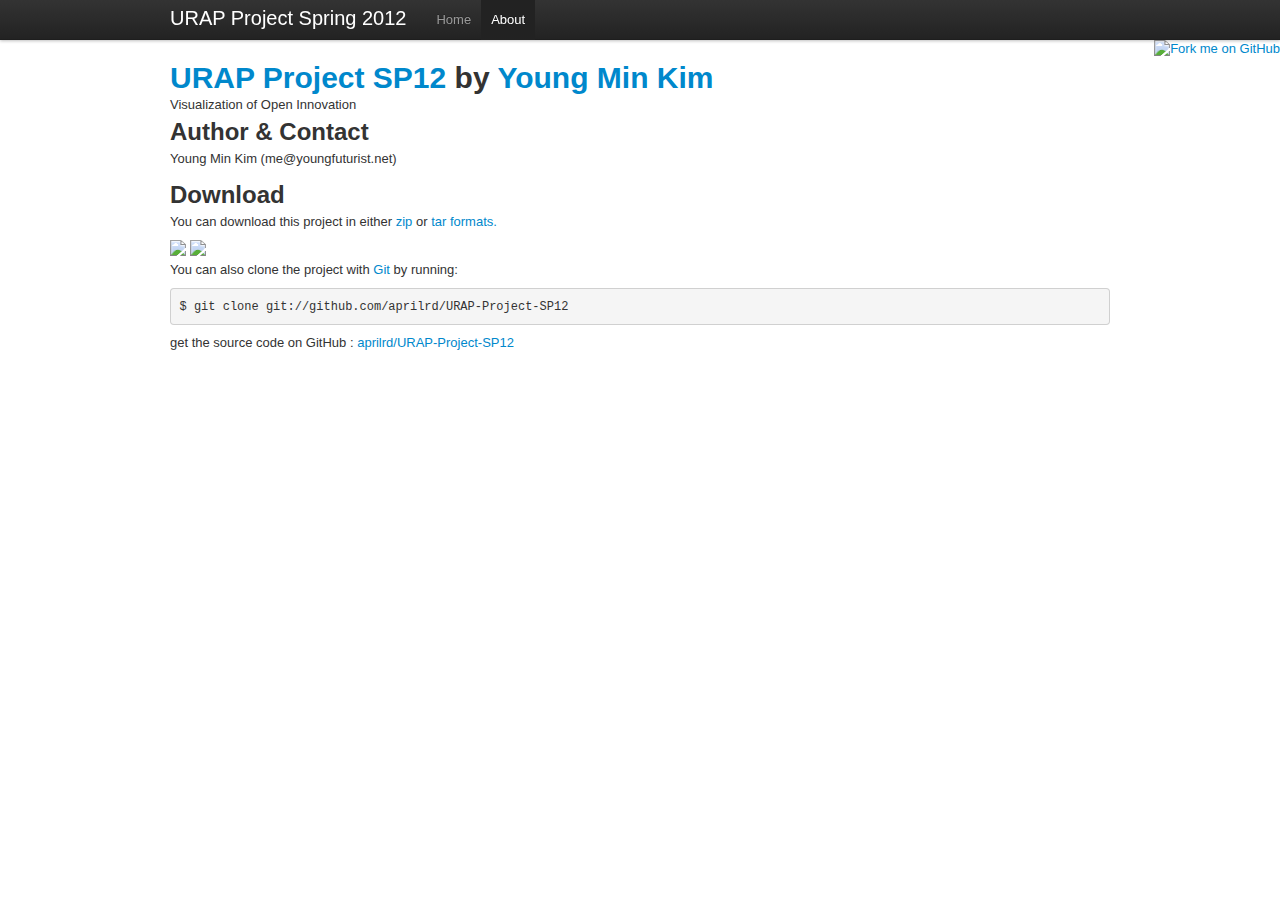
==== about.html @ a5b3d311 "first commit" ====
<!DOCTYPE html>
<html>
<head>
	<meta name="viewport" content="width=device-width, initial-scale=1.0">

	<link rel="stylesheet" href="css/index.css" />
	<link rel="stylesheet" href="css/bootstrap.min.css" />
	
	<script type="text/javascript" src="lib/jquery-1.7.1.min.js"></script>
	<script type="text/javascript" src="lib/bootstrap.min.js"></script>
	<script type="text/javascript" src="lib/bootstrap.responsive.min.js"></script>	
	<script type="text/javascript" src="lib/d3.js"></script>		
	
	<script type="text/javascript" src="js/data.js"></script>
	<script type="text/javascript" src="js/index.js"></script>
	<title>URAP Project Spring 2012</title>
</head>

<body>
	<div class="navbar navbar-fixed-top">
		<div class="navbar-inner">
			<div class="container">
			<a class="btn btn-navbar" data-toggle="collapse" data-target=".nav-collapse">
			<span class="icon-bar"></span>
			<span class="icon-bar"></span>
			<span class="icon-bar"></span>
			</a>
			<a class="brand" href="#">URAP Project Spring 2012</a>
				<div class="nav-collapse">
				<ul class="nav">
				  <li><a href="./index.html">Home</a></li>
				  <li class="active"><a href="#">About</a></li>
				</ul>
				</div><!--/.nav-collapse -->
			</div>
		</div>
	</div>
	
	<a href="https://github.com/aprilrd/URAP-Project-SP12"><img style="position: absolute; top: 40px; right: 0; border: 0;" src="http://s3.amazonaws.com/github/ribbons/forkme_right_darkblue_121621.png" alt="Fork me on GitHub" /></a>

  <div id="container" class="container">
	<div class="row">
		<div class="span12">
			<h1><a href="https://github.com/aprilrd/URAP-Project-SP12">URAP Project SP12</a>
			<span class="small">by <a href="https://github.com/aprilrd">Young Min Kim</a></span></h1>

			<div class="description">
			  Visualization of Open Innovation
			</div>
		
			<h2>Author & Contact</h2>
			  <p>Young Min Kim (me@youngfuturist.net)</p>

			<h2>Download</h2>
			<p>
			  You can download this project in either
			  <a href="https://github.com/aprilrd/URAP-Project-SP12/zipball/master">zip</a> or
			  <a href="https://github.com/aprilrd/URAP-Project-SP12/tarball/master">tar formats.
			</p>
			<div class="download">
			  <a href="https://github.com/aprilrd/URAP-Project-SP12/zipball/master">
				<img border="0" width="90" src="https://github.com/images/modules/download/zip.png"></a>
			  <a href="https://github.com/aprilrd/URAP-Project-SP12/tarball/master">
				<img border="0" width="90" src="https://github.com/images/modules/download/tar.png"></a>
			</div>
			<p>You can also clone the project with <a href="http://git-scm.com">Git</a>
			  by running:
			  <pre>$ git clone git://github.com/aprilrd/URAP-Project-SP12</pre>
			</p>
		</div>
	</div>
	<div class="footer">
      get the source code on GitHub : <a href="https://github.com/aprilrd/URAP-Project-SP12">aprilrd/URAP-Project-SP12</a>
    </div>
  </div>
</body>
</html>
---- css/index.css ----
body {
  padding-top: 60px;
  padding-bottom: 40px;
  margin: 0;
}


.bar rect {
  fill: steelblue;
}

.bar rect {
  fill: steelblue;
}

.bar text.value {
  fill: white;
}

.axis {
  shape-rendering: crispEdges;
}

.axis path {
  fill: none;
}

.x.axis line {
  stroke: #fff;
  stroke-opacity: .8;
}

.y.axis path {
  stroke: black;
}

div #chart {
  width: 500px;
  height: 500px;
  margin: 0 auto;
}

div .overflow {
  overflow-y: auto;
  max-height: 500px;
}

div #container {
  width: 100%;
}

/*==Scrollbar==*/
div::-webkit-scrollbar {
    width: 12px;
}

div::-webkit-scrollbar-track {
    -webkit-box-shadow: inset 0 0 6px rgba(0,0,0,0.3);
    border-radius: 10px;
}

div::-webkit-scrollbar-thumb {
    border-radius: 10px;
    -webkit-box-shadow: inset 0 0 6px rgba(0,0,0,0.5);
}?
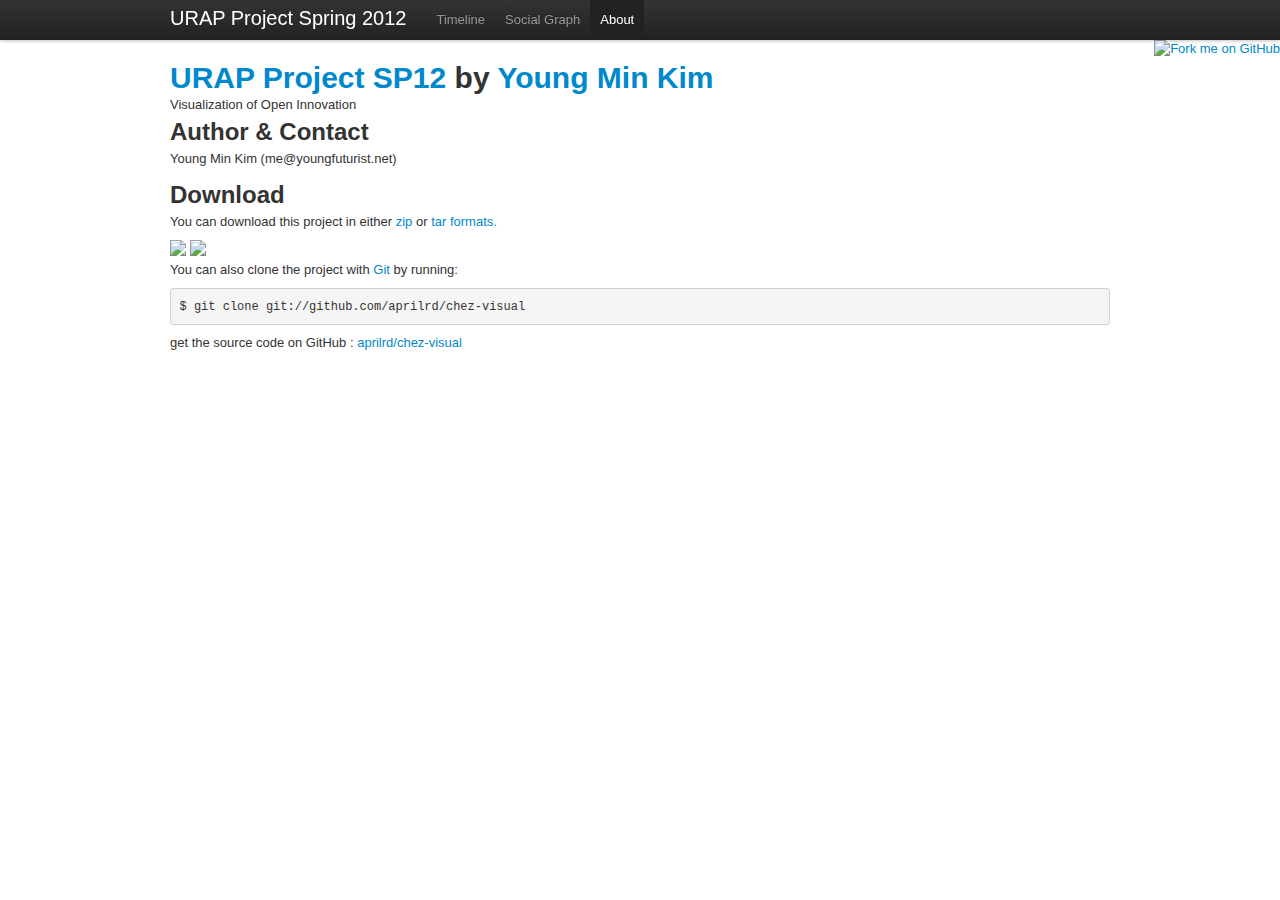
==== commit 550482e0: "Added graph visualization" ====
--- a/about.html
+++ b/about.html
@@ -4,15 +4,10 @@
 	<meta name="viewport" content="width=device-width, initial-scale=1.0">
 
 	<link rel="stylesheet" href="css/index.css" />
-	<link rel="stylesheet" href="css/bootstrap.min.css" />
+	<link rel="stylesheet" href="css/lib/bootstrap.min.css" />
 	
-	<script type="text/javascript" src="lib/jquery-1.7.1.min.js"></script>
-	<script type="text/javascript" src="lib/bootstrap.min.js"></script>
-	<script type="text/javascript" src="lib/bootstrap.responsive.min.js"></script>	
-	<script type="text/javascript" src="lib/d3.js"></script>		
-	
-	<script type="text/javascript" src="js/data.js"></script>
-	<script type="text/javascript" src="js/index.js"></script>
+	<script type="text/javascript" src="js/lib/jquery-1.7.1.min.js"></script>
+	<script type="text/javascript" src="js/lib/bootstrap.min.js"></script>
 	<title>URAP Project Spring 2012</title>
 </head>
 
@@ -28,7 +23,8 @@
 			<a class="brand" href="#">URAP Project Spring 2012</a>
 				<div class="nav-collapse">
 				<ul class="nav">
-				  <li><a href="./index.html">Home</a></li>
+				  <li><a href="./index.html">Timeline</a></li>
+				  <li><a href="./force.html">Social Graph</a></li>
 				  <li class="active"><a href="#">About</a></li>
 				</ul>
 				</div><!--/.nav-collapse -->
@@ -36,12 +32,12 @@
 		</div>
 	</div>
 	
-	<a href="https://github.com/aprilrd/URAP-Project-SP12"><img style="position: absolute; top: 40px; right: 0; border: 0;" src="http://s3.amazonaws.com/github/ribbons/forkme_right_darkblue_121621.png" alt="Fork me on GitHub" /></a>
+	<a href="https://github.com/aprilrd/chez-visual"><img style="position: absolute; top: 40px; right: 0; border: 0;" src="http://s3.amazonaws.com/github/ribbons/forkme_right_darkblue_121621.png" alt="Fork me on GitHub" /></a>
 
   <div id="container" class="container">
 	<div class="row">
 		<div class="span12">
-			<h1><a href="https://github.com/aprilrd/URAP-Project-SP12">URAP Project SP12</a>
+			<h1><a href="https://github.com/aprilrd/chez-visual">URAP Project SP12</a>
 			<span class="small">by <a href="https://github.com/aprilrd">Young Min Kim</a></span></h1>
 
 			<div class="description">
@@ -54,23 +50,23 @@
 			<h2>Download</h2>
 			<p>
 			  You can download this project in either
-			  <a href="https://github.com/aprilrd/URAP-Project-SP12/zipball/master">zip</a> or
-			  <a href="https://github.com/aprilrd/URAP-Project-SP12/tarball/master">tar formats.
+			  <a href="https://github.com/aprilrd/chez-visual/zipball/master">zip</a> or
+			  <a href="https://github.com/aprilrd/chez-visual/tarball/master">tar formats.
 			</p>
 			<div class="download">
-			  <a href="https://github.com/aprilrd/URAP-Project-SP12/zipball/master">
+			  <a href="https://github.com/aprilrd/chez-visual/zipball/master">
 				<img border="0" width="90" src="https://github.com/images/modules/download/zip.png"></a>
-			  <a href="https://github.com/aprilrd/URAP-Project-SP12/tarball/master">
+			  <a href="https://github.com/aprilrd/chez-visual/tarball/master">
 				<img border="0" width="90" src="https://github.com/images/modules/download/tar.png"></a>
 			</div>
 			<p>You can also clone the project with <a href="http://git-scm.com">Git</a>
 			  by running:
-			  <pre>$ git clone git://github.com/aprilrd/URAP-Project-SP12</pre>
+			  <pre>$ git clone git://github.com/aprilrd/chez-visual</pre>
 			</p>
 		</div>
 	</div>
 	<div class="footer">
-      get the source code on GitHub : <a href="https://github.com/aprilrd/URAP-Project-SP12">aprilrd/URAP-Project-SP12</a>
+      get the source code on GitHub : <a href="https://github.com/aprilrd/chez-visual">aprilrd/chez-visual</a>
     </div>
   </div>
 </body>
--- a/css/index.css
+++ b/css/index.css
@@ -35,14 +35,11 @@
 }
 
 div #chart {
-  width: 500px;
-  height: 500px;
   margin: 0 auto;
 }
-
 div .overflow {
   overflow-y: auto;
-  max-height: 500px;
+  max-height: 550px;
 }
 
 div #container {
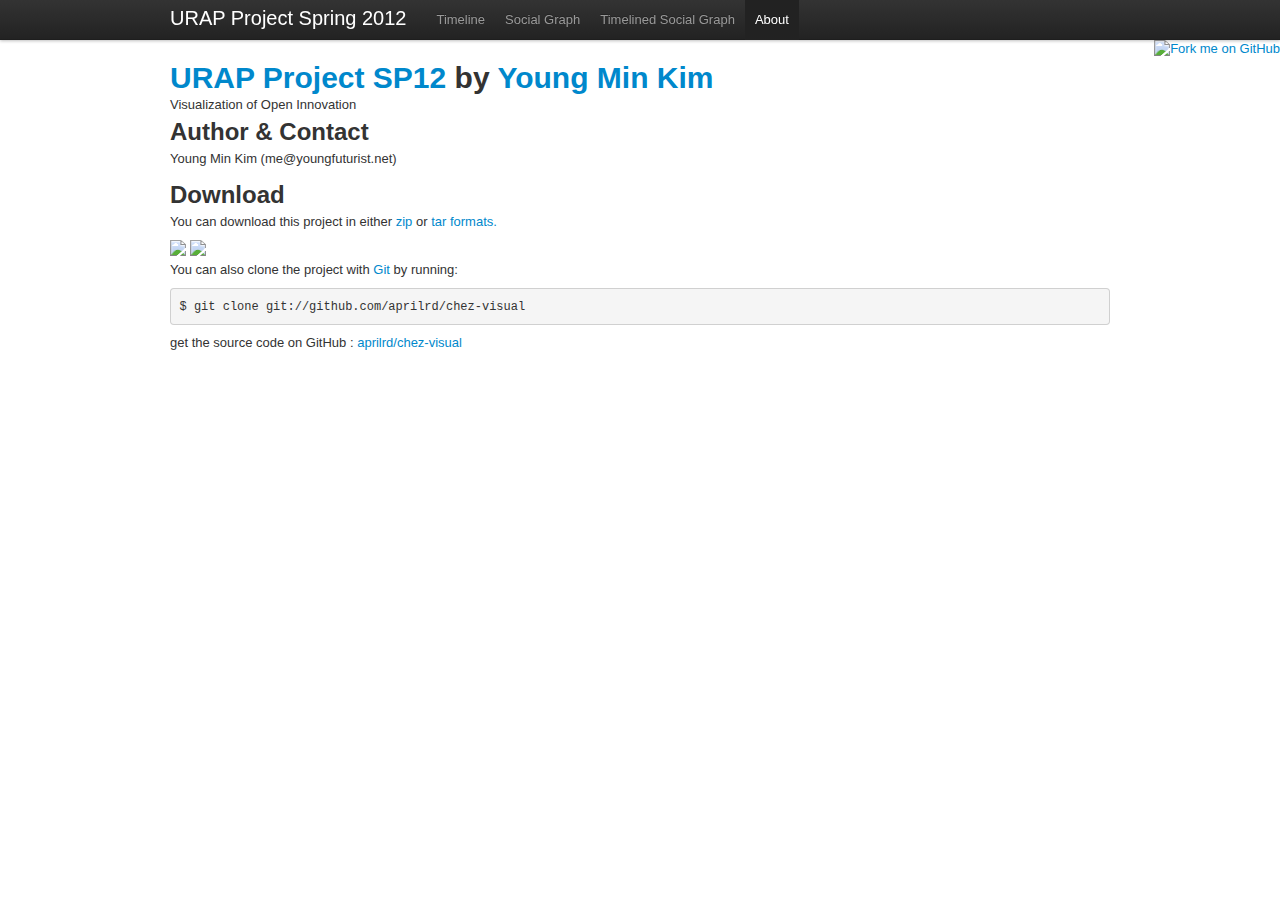
==== commit b5e7b291: "Added boundedforce page" ====
--- a/about.html
+++ b/about.html
@@ -25,6 +25,7 @@
 				<ul class="nav">
 				  <li><a href="./index.html">Timeline</a></li>
 				  <li><a href="./force.html">Social Graph</a></li>
+				  <li><a href="./boundedforce.html">Timelined Social Graph</a></li>
 				  <li class="active"><a href="#">About</a></li>
 				</ul>
 				</div><!--/.nav-collapse -->
--- a/css/index.css
+++ b/css/index.css
@@ -2,11 +2,6 @@
   padding-top: 60px;
   padding-bottom: 40px;
   margin: 0;
-}
-
-
-.bar rect {
-  fill: steelblue;
 }
 
 .bar rect {
@@ -34,17 +29,24 @@
   stroke: black;
 }
 
+.nodetext { pointer-events: none; font: 10px sans-serif; }
+
 div #chart {
   margin: 0 auto;
 }
+
 div .overflow {
   overflow-y: auto;
+  overflow-x: hidden;
   max-height: 550px;
 }
 
 div #container {
   width: 100%;
 }
+
+/*==boundedforce==*/
+
 
 /*==Scrollbar==*/
 div::-webkit-scrollbar {
@@ -59,4 +61,4 @@
 div::-webkit-scrollbar-thumb {
     border-radius: 10px;
     -webkit-box-shadow: inset 0 0 6px rgba(0,0,0,0.5);
-}?+}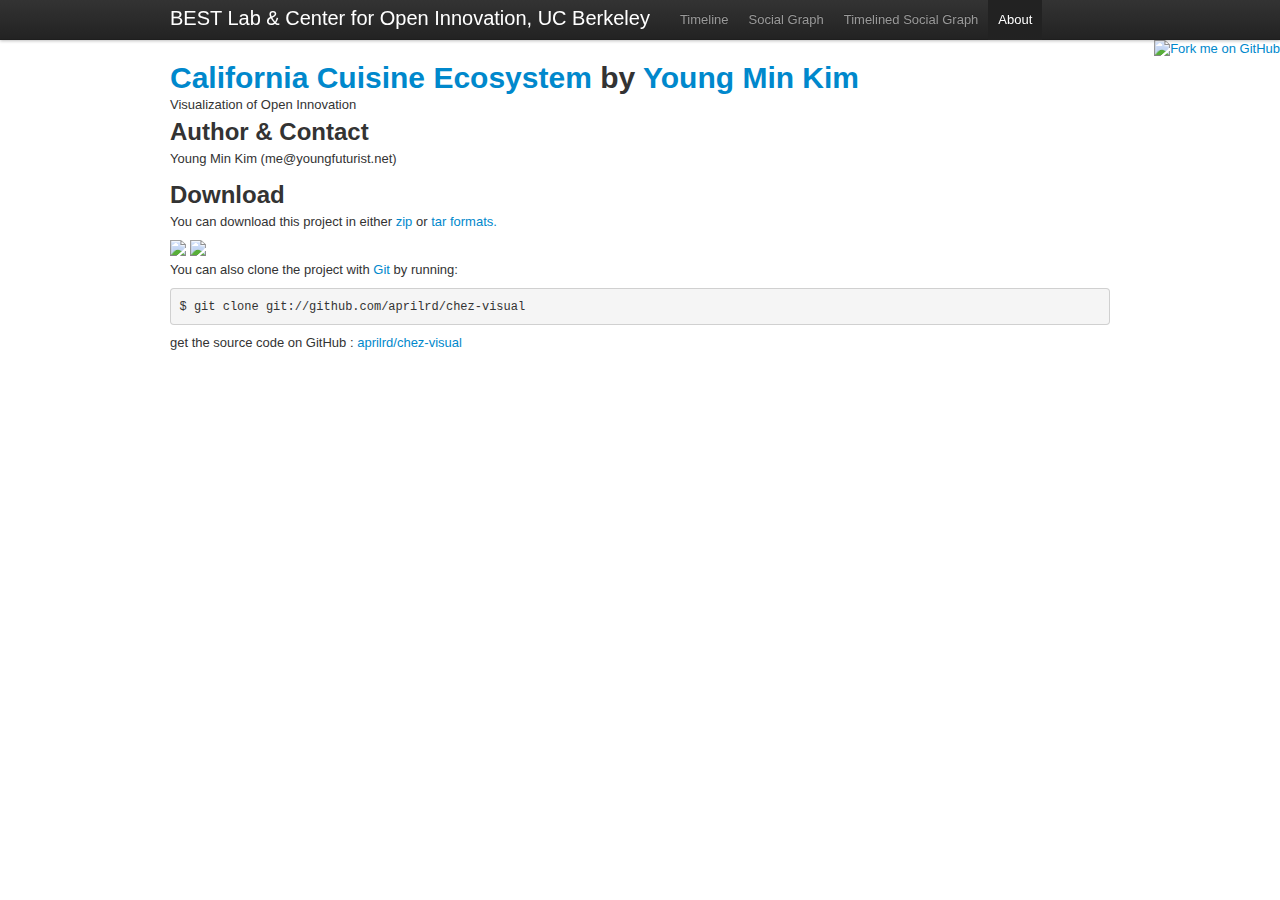
==== commit ff34d0b8: "changed the name of the project and added cname" ====
--- a/about.html
+++ b/about.html
@@ -8,7 +8,7 @@
 	
 	<script type="text/javascript" src="js/lib/jquery-1.7.1.min.js"></script>
 	<script type="text/javascript" src="js/lib/bootstrap.min.js"></script>
-	<title>URAP Project Spring 2012</title>
+	<title>California Cuisine Ecosystem</title>
 </head>
 
 <body>
@@ -20,7 +20,7 @@
 			<span class="icon-bar"></span>
 			<span class="icon-bar"></span>
 			</a>
-			<a class="brand" href="#">URAP Project Spring 2012</a>
+			<a class="brand" href="#">BEST Lab &amp; Center for Open Innovation, UC Berkeley</a>
 				<div class="nav-collapse">
 				<ul class="nav">
 				  <li><a href="./index.html">Timeline</a></li>
@@ -38,7 +38,7 @@
   <div id="container" class="container">
 	<div class="row">
 		<div class="span12">
-			<h1><a href="https://github.com/aprilrd/chez-visual">URAP Project SP12</a>
+			<h1><a href="https://github.com/aprilrd/chez-visual">California Cuisine Ecosystem</a>
 			<span class="small">by <a href="https://github.com/aprilrd">Young Min Kim</a></span></h1>
 
 			<div class="description">
--- a/css/index.css
+++ b/css/index.css
@@ -1,3 +1,14 @@
+/*==general ==*/
+text {
+	-webkit-touch-callout: none;
+	-webkit-user-select: none;
+	-khtml-user-select: none;
+	-moz-user-select: none;
+	-ms-user-select: none;
+	user-select: none;
+	cursor:default;
+}
+
 body {
   padding-top: 60px;
   padding-bottom: 40px;
@@ -46,7 +57,18 @@
 }
 
 /*==boundedforce==*/
+span .category {
+	height:20px;
+}
+span .report {
+	height:20px;
+}
 
+/*==Map==*/
+div#map {
+	height: 150px;
+	width: 150px;
+}
 
 /*==Scrollbar==*/
 div::-webkit-scrollbar {
